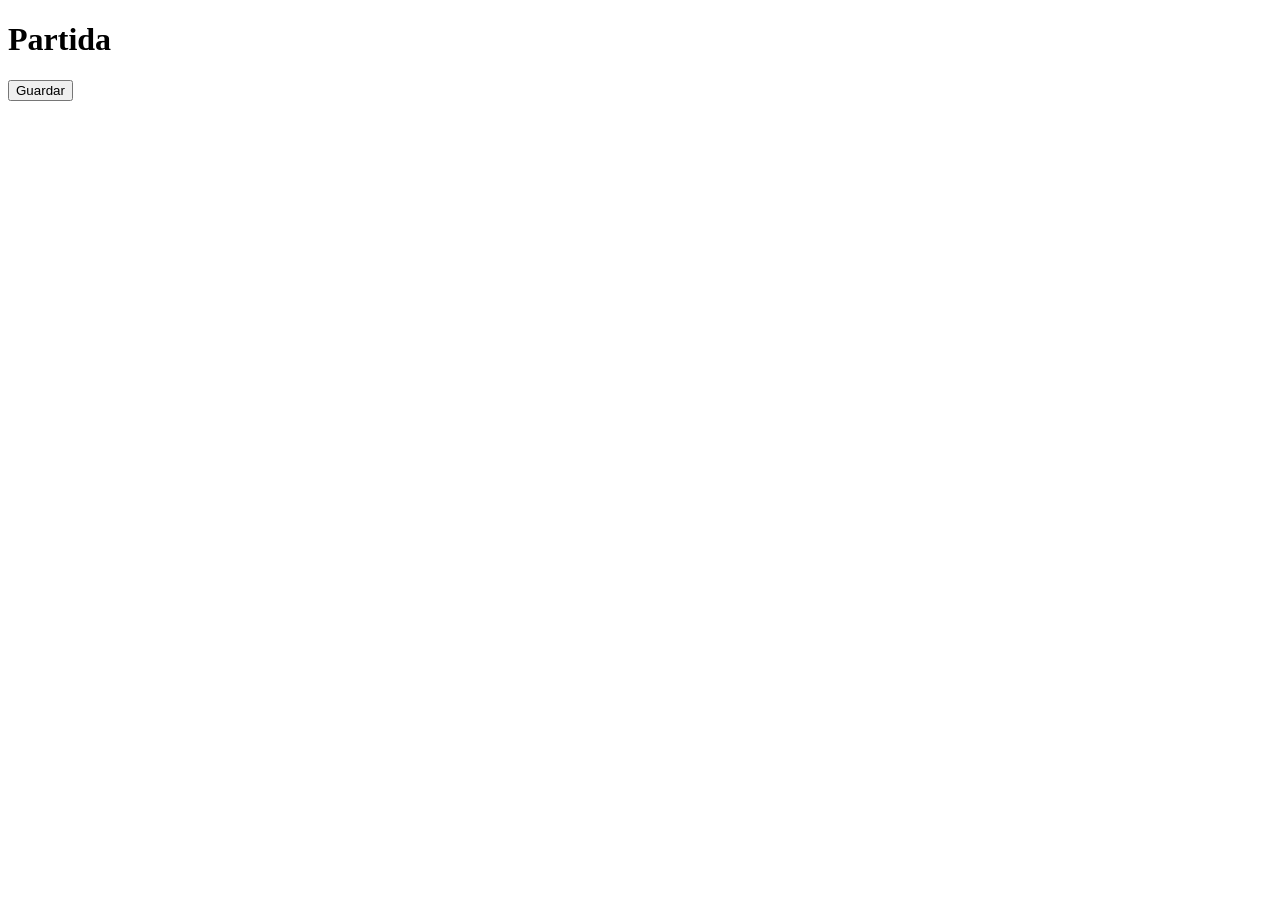
==== html/game.html @ 44d590db "Resolució de conflictes i creació del readme" ====
<!DOCTYPE html> 
<html>
	<head>
        <script src="../js/game.js" type="module"></script>
		<link rel="stylesheet" href="../styles/main.css">
		<title> Memory - Pantalla </title>
	</head>
	<body>
		<h1>Partida</h1>
        <div id="game"> </div>
		<button id="save">Guardar</button>
	</body>
</html>
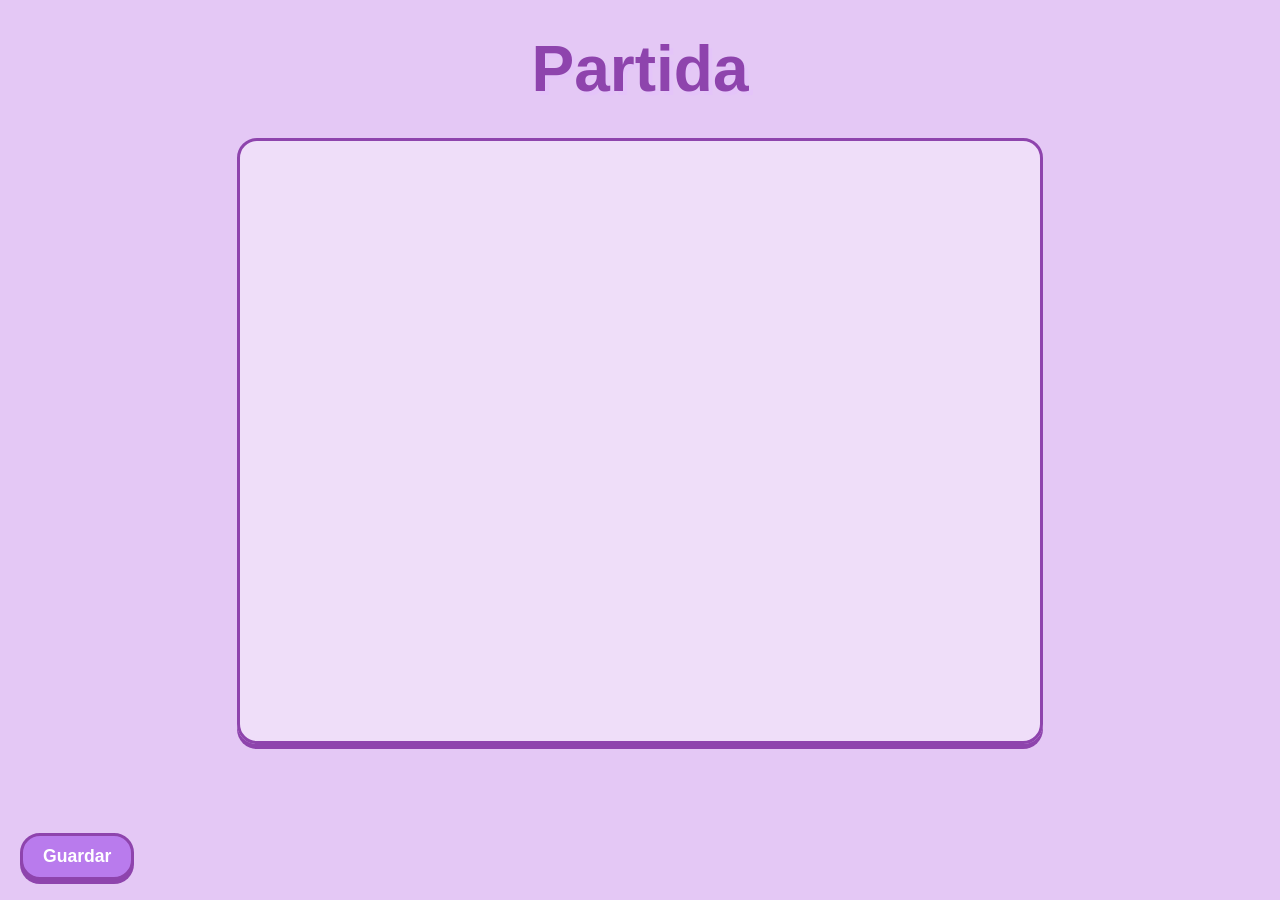
==== commit 68b08881: "Canvi del joc a CANVAS" ====
--- a/html/game.html
+++ b/html/game.html
@@ -1,14 +1,13 @@
 <!DOCTYPE html> 
 <html>
 	<head>
-        <script src="../js/game.js" type="module"></script>
+        <script src="../js/canvasgame.js" type="module"></script>
 		<link rel="stylesheet" href="../styles/main.css">
 		<title> Memory - Pantalla </title>
 	</head>
 	<body>
 		<h1>Partida</h1>
-        <div id="game"> </div>
+        <canvas id="game" width="800" height="600"></canvas>
 		<button id="save">Guardar</button>
 	</body>
-</html>
-
+</html>
--- a/styles/main.css
+++ b/styles/main.css
@@ -0,0 +1,150 @@
+/* Fons de la pàgina */
+body {
+    background-color: #e4c8f5; 
+    font-family: 'Arial Rounded MT Bold', 'Trebuchet MS', 'Verdana', sans-serif;
+}
+
+#title, .center {
+    display: block;
+    margin-left: auto;
+    margin-right: auto;
+}
+
+/*Títol */
+#title {
+    color: #8e44ad;
+    text-align: center;
+    font-size: 4rem;
+    text-shadow: 4px 4px 0px #e4c4f9; 
+    margin-bottom: 2rem;
+}
+
+/* botons normals */
+button.center {
+    width: 12rem;
+    height: 3.5rem;
+    margin-top: 1rem;
+    background-color: #b97bed; 
+    color: white;
+    font-size: 1.3rem;
+    font-weight: bold;
+    border: 3px solid #8e44ad;
+    border-radius: 30px;
+    cursor: pointer;
+    box-shadow: 0px 5px 0px #8e44ad; 
+    transition: all 0.1s ease; 
+}
+
+/* Hover */
+button.center:hover {
+    background-color: #a05add;
+    transform: scale(1.05);
+}
+
+/* Click botó */
+button.center:active {
+    transform: translateY(5px); 
+    box-shadow: 0px 0px 0px #8e44ad;
+}
+
+/* titol Partida */
+h1 {
+    color: #8e44ad;
+    text-align: center;
+    font-size: 4rem;
+    text-shadow: 4px 4px 0px #e4c4f9;
+    margin-top: 2rem;
+    margin-bottom: 2rem;
+}
+
+#game {
+    display: block;
+    margin: 2rem auto;
+    background-color: rgba(255, 255, 255, 0.4);
+    border: 3px solid #8e44ad;
+    border-radius: 20px;
+    box-shadow: 0px 5px 0px #8e44ad;
+}
+
+#main-menu {
+    display: flex;
+    flex-direction: column;
+    align-items: center;
+}
+
+/* Caixa de les opcions*/
+.menu-options {
+    background-color: rgba(255, 255, 255, 0.4); 
+    padding: 2rem 3rem;
+    border: 3px solid #8e44ad;
+    border-radius: 30px;
+    box-shadow: 0px 5px 0px #8e44ad;
+    text-align: right;
+    margin-bottom: 2rem;
+}
+
+/* Text de les opcions */
+.menu-options label {
+    color: #8e44ad;
+    font-weight: bold;
+    font-size: 1.2rem;
+    margin-right: 15px;
+}
+
+/* Estil dels desplegables */
+.menu-options select, .menu-options input[type="number"] {
+    font-family: inherit;
+    background-color: white;
+    color: #8e44ad;
+    border: 3px solid #b97bed;
+    border-radius: 15px;
+    padding: 8px 15px;
+    font-size: 1.1rem;
+    font-weight: bold;
+    cursor: pointer;
+    outline: none;
+    width: 250px;
+    transition: all 0.2s ease;
+}
+
+.menu-options select:hover, .menu-options select:focus, .menu-options input[type="number"]:focus {
+    border-color: #8e44ad;
+    background-color: #f4e8ff;
+    transform: scale(1.02);
+}
+
+/* Contenidor per alinear els botons */
+.menu-buttons {
+    display: flex;
+    flex-direction: column;
+    gap: 0.5rem;
+}
+/* Boto de guardar la partida*/
+button#save, button#guardar {
+    background-color: #b97bed;
+    color: white;
+    font-family: inherit;
+    font-size: 1.1rem;
+    font-weight: bold;
+    border: 3px solid #8e44ad;
+    border-radius: 20px;
+    padding: 10px 20px;
+    cursor: pointer;
+    box-shadow: 0px 4px 0px #8e44ad;
+    transition: all 0.1s ease;
+    
+    position: fixed;
+    bottom: 20px;
+    left: 20px;
+    z-index: 100;
+}
+
+button#save:hover, button#guardar:hover {
+    background-color: #a05add;
+    transform: scale(1.05);
+}
+
+button#save:active, button#guardar:active {
+    transform: translateY(4px);
+    box-shadow: 0px 0px 0px #8e44ad;
+}
